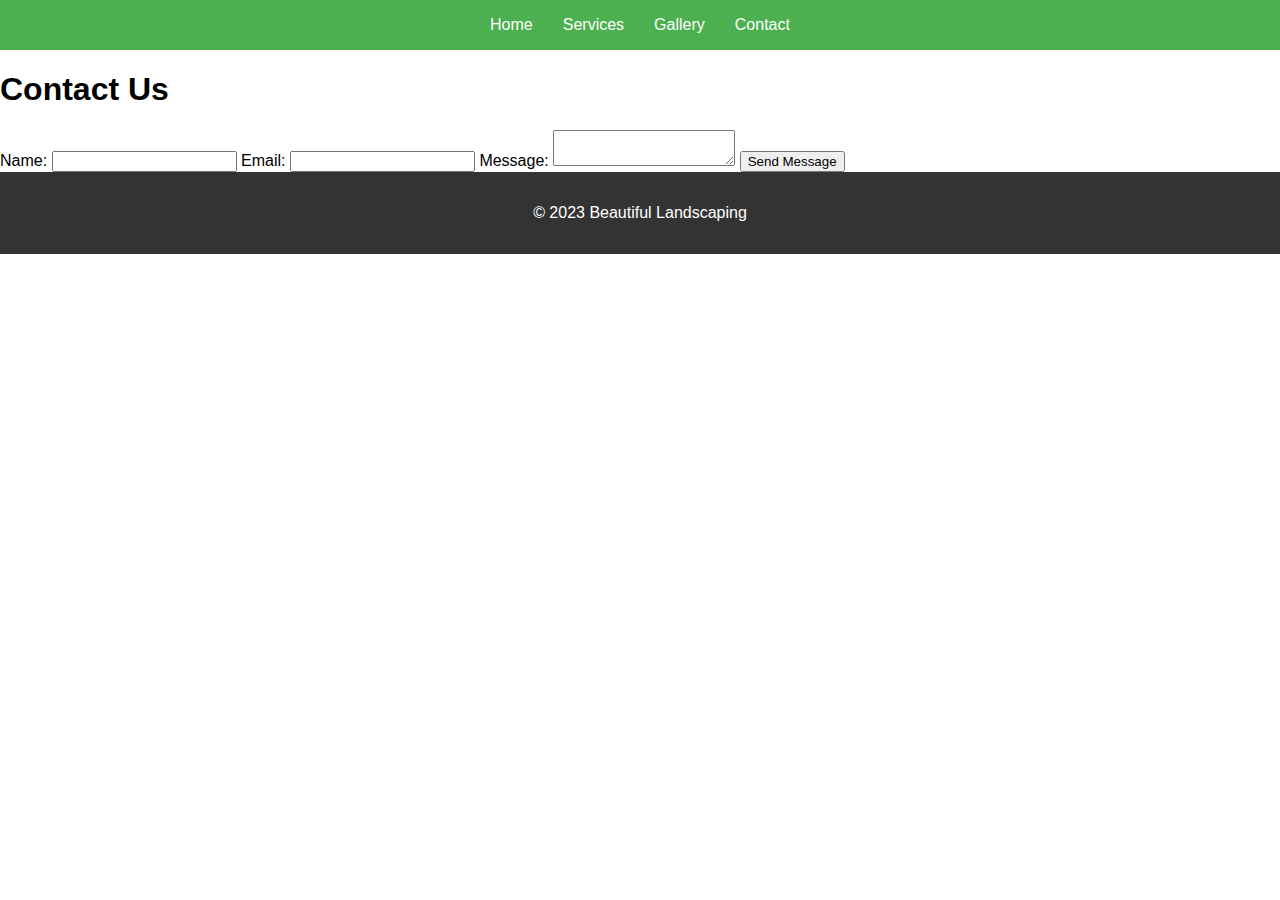
==== contact.html @ b601b8d3 "added images to image file. Added, Services, Gallery, and contact page." ====
<!DOCTYPE html>
<html>
  <head>
    <title>Contact Us - Beautiful Landscaping</title>
    <link rel="stylesheet" href="styles.css" />
    <script>
      document
        .getElementById("contact-form")
        .addEventListener("submit", function (event) {
          event.preventDefault();

          var formData = new FormData(this);
          fetch("/send", {
            method: "POST",
            body: formData,
          })
            .then((response) => response.text())
            .then((data) => alert(data))
            .catch((error) => alert("Error!"));
        });
    </script>
  </head>
  <body>
    <header>
      <div class="hamburger-menu">
        <img src="hamburger-icon.png" alt="Menu" id="hamburger-icon" />
      </div>
      <nav id="navbar">
        <ul>
          <li><a href="index.html">Home</a></li>
          <li><a href="services.html">Services</a></li>
          <li><a href="gallery.html">Gallery</a></li>
          <li><a href="contact.html">Contact</a></li>
        </ul>
      </nav>
    </header>
    <main>
      <h1>Contact Us</h1>
      <form id="contact-form">
        <label for="name">Name:</label>
        <input type="text" id="name" name="name" required />

        <label for="email">Email:</label>
        <input type="email" id="email" name="email" required />

        <label for="message">Message:</label>
        <textarea id="message" name="message" required></textarea>

        <button type="submit" class="btn">Send Message</button>
      </form>
    </main>
    <footer>
      <p>&copy; 2023 Beautiful Landscaping</p>
    </footer>
  </body>
</html>
---- styles.css ----
body {
  font-family: Arial, sans-serif;
  margin: 0;
  padding: 0;
}

header {
  background-color: #4caf50;
  color: white;
  text-align: center;
  padding: 1em 0;
}

nav ul {
  list-style-type: none;
  margin: 0;
  padding: 0;
  display: flex;
  justify-content: center;
  align-items: center;
}

nav ul li {
  margin: 0 15px;
}

nav ul li a {
  text-decoration: none;
  color: white;
}

footer {
  background-color: #333;
  color: white;
  text-align: center;
  padding: 1em 0;
}

@media screen and (max-width: 600px) {
  nav ul {
    flex-direction: column;
    text-align: center;
  }
}

.hamburger-menu {
  display: none;
  cursor: pointer;
}

@media screen and (max-width: 600px) {
  .hamburger-menu {
    display: block;
  }

  nav ul {
    flex-direction: column;
    display: none;
  }

  nav ul li {
    text-align: center;
    padding: 10px 0;
  }

  nav ul li a {
    color: white;
  }

  nav ul.active {
    display: flex;
  }
}

a,
.btn {
  transition: color 0.3s ease, background-color 0.3s ease;
}

a:hover,
.btn:hover {
  color: #fff; /* or any hover color */
  background-color: lightblue; /* or any background hover color */
}

.hero img {
    width: 100%; /* Makes the image responsive */
    max-width: 1200px; /* Maximum width */
    max-height: 600px; /* Maximum height */
    height: auto; /* Maintain aspect ratio */
    object-fit: cover; /* Ensures the image covers the area nicely */
    display: block; /* Removes default image inline properties */
    margin: 0 auto; /* Center the image */
} 

.logo {
    display: flex;
    height: 40px;
    justify-content: flex-start;
}
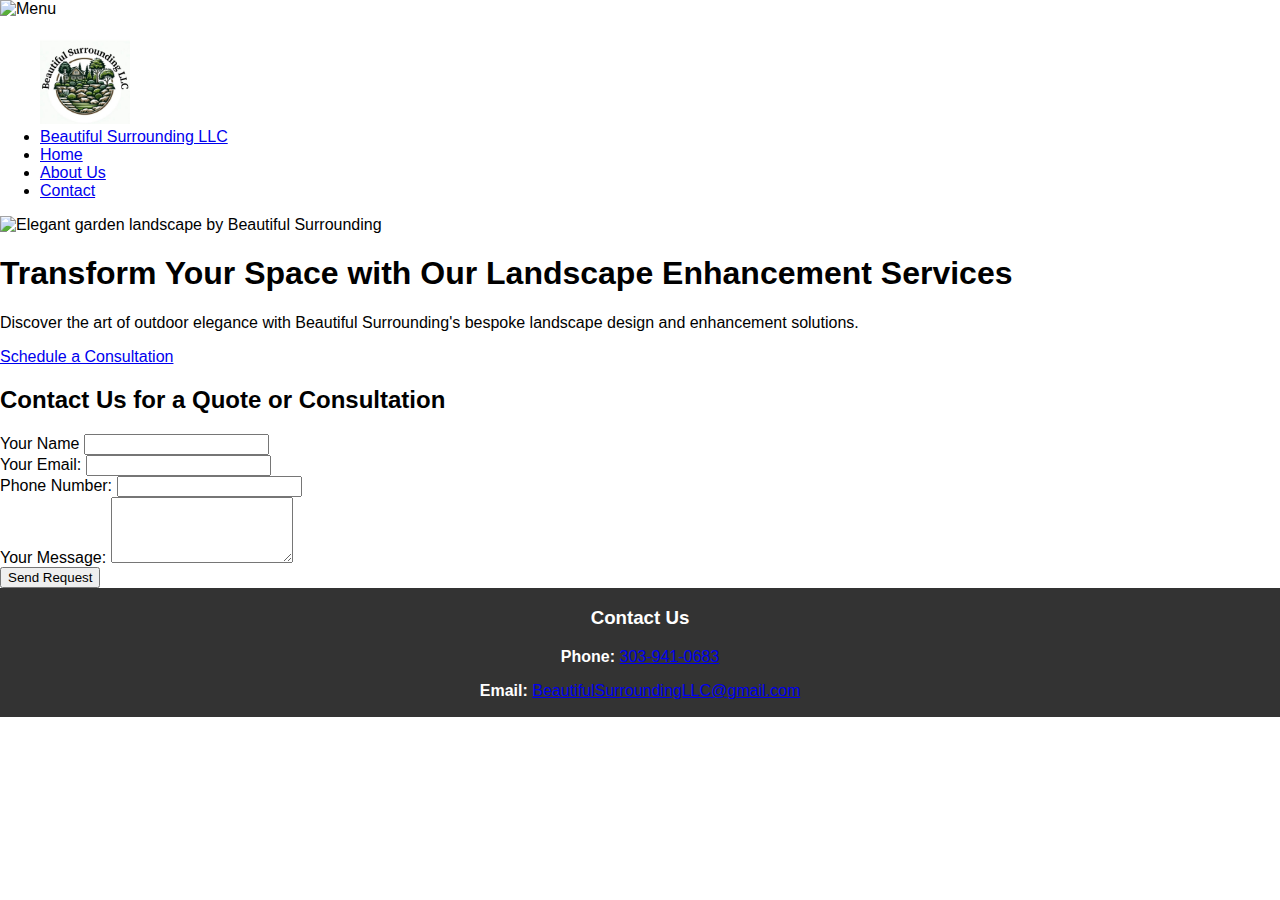
==== commit d2111d58: "Tryint to fix this mess" ====
--- a/contact.html
+++ b/contact.html
@@ -22,35 +22,63 @@
   </head>
   <body>
     <header>
-      <div class="hamburger-menu">
-        <img src="hamburger-icon.png" alt="Menu" id="hamburger-icon" />
-      </div>
-      <nav id="navbar">
-        <ul>
-          <li><a href="index.html">Home</a></li>
-          <li><a href="services.html">Services</a></li>
-          <li><a href="gallery.html">Gallery</a></li>
-          <li><a href="contact.html">Contact</a></li>
-        </ul>
-      </nav>
-    </header>
-    <main>
-      <h1>Contact Us</h1>
-      <form id="contact-form">
-        <label for="name">Name:</label>
-        <input type="text" id="name" name="name" required />
-
-        <label for="email">Email:</label>
-        <input type="email" id="email" name="email" required />
-
-        <label for="message">Message:</label>
-        <textarea id="message" name="message" required></textarea>
-
-        <button type="submit" class="btn">Send Message</button>
-      </form>
-    </main>
-    <footer>
-      <p>&copy; 2023 Beautiful Landscaping</p>
+        <div class="hamburger-menu">
+          <img src="hamburger-icon.png" alt="Menu" id="hamburger-icon" />
+        </div>
+        <nav id="navbar">
+          <ul>
+            <div class="logo">
+              <img src="./images/logo5.jpg" />
+            </div>
+            <div class="beautiful">
+              <li><a href="index.html">Beautiful Surrounding LLC</a></li>
+            </div>
+            <li><a href="index.html">Home</a></li>
+            <li><a href="aboutus.html">About Us</a></li>
+            <li><a href="contact.html">Contact</a></li>
+          </ul>
+        </nav>
+        <section class="hero">
+          <img src="./images/hero.jpg" alt="Elegant garden landscape by Beautiful Surrounding" style="width:100%;height:auto;">
+          <div class="hero-text">
+              <h1>Transform Your Space with Our Landscape Enhancement Services</h1>
+              <p>Discover the art of outdoor elegance with Beautiful Surrounding's bespoke landscape design and enhancement solutions.</p>
+              <a href="contact.html" class="btn">Schedule a Consultation</a>
+          </div>
+          </section>
+      </header>
+      <body>
+        <div class="contact-container">
+            <h2>Contact Us for a Quote or Consultation</h2>
+            <form action="submit_form.php" method="POST" class="contact-form">
+                <div class="form-group">
+                    <label for="name">Your Name</label>
+                    <input type="text" id="name" name="name" required>
+                </div>
+                <div class="form-group">
+                    <label for="email">Your Email:</label>
+                    <input type="email" id="email" name="email" required>
+                </div>
+                <div class="form-group">
+                    <label for="phone">Phone Number:</label>
+                    <input type="tel" id="phone" name="phone">
+                </div>
+                <div class="form-group">
+                    <label for="message">Your Message:</label>
+                    <textarea id="message" name="message" rows="4" required></textarea>
+                </div>
+                <button type="submit" class="submit-btn">Send Request</button>
+            </form>
+        </div>
+    </body>
+    <footer class="site-footer">
+        <div class="footer-container">
+            <div class="contact-info">
+                <h3>Contact Us</h3>
+                <p><strong>Phone:</strong> <a href="tel:+123456789">303-941-0683</a></p>
+                <p><strong>Email:</strong> <a href="mailto:info@example.com">BeautifulSurroundingLLC@gmail.com</a></p>
+            </div>
+        </div>
     </footer>
   </body>
 </html>
--- a/styles.css
+++ b/styles.css
@@ -1,100 +1,349 @@
 body {
   font-family: Arial, sans-serif;
   margin: 0;
-  padding: 0;
-}
-
-header {
-  background-color: #4caf50;
-  color: white;
-  text-align: center;
-  padding: 1em 0;
-}
-
-nav ul {
-  list-style-type: none;
-  margin: 0;
-  padding: 0;
-  display: flex;
-  justify-content: center;
-  align-items: center;
-}
-
-nav ul li {
-  margin: 0 15px;
-}
-
-nav ul li a {
-  text-decoration: none;
-  color: white;
 }
 
 footer {
   background-color: #333;
   color: white;
   text-align: center;
-  padding: 1em 0;
-}
-
-@media screen and (max-width: 600px) {
-  nav ul {
+  padding: 1px;
+}
+
+.navbar-container {
+  display: flex;
+  justify-content: space-between;
+  align-items: center;
+  padding: 0 10px; /* Add some padding to the entire navbar */
+}
+
+.left-section {
+  display: flex;
+  align-items: center;
+  margin-left: 40px; /* Adjust this to set how far from the left the logo and title start */
+}
+
+.logo img {
+  max-height: 90px; /* Adjust as needed */
+}
+
+.title h1 {
+  margin-left: 1px; /* Space between logo and title */
+}
+
+.nav-links {
+  display: flex;
+  justify-content: center;
+  flex-grow: 1;
+}
+
+.nav-links a {
+  margin: 0 10px; /* Spacing between links */
+}
+
+/* Responsive adjustments for smaller screens */
+@media (max-width: 768px) {
+  .navbar-container {
     flex-direction: column;
     text-align: center;
   }
-}
-
-.hamburger-menu {
-  display: none;
-  cursor: pointer;
-}
+  
+
+  .left-section, .nav-links {
+    width: 100%;
+    justify-content: center;
+    margin: 10px 0;
+  }
+
+  .left-section {
+    margin-left: 0; /* Remove the margin on smaller screens */
+  }
+
+  .nav-links a {
+    margin: 0 5px; /* Reduced spacing */
+  }
+}
+
+/* Responsive adjustments */
+@media (max-width: 768px) {
+  .navbar-container {
+    flex-direction: column;
+    text-align: center;
+  }
+
+  .left-section, .nav-links {
+    width: 100%;
+    justify-content: center;
+    margin-bottom: 10px;
+  }
+
+  .nav-links a {
+    margin: 0 5px; /* Reduce spacing on smaller screens */
+  }
+}
+
+
 
 @media screen and (max-width: 600px) {
   .hamburger-menu {
     display: block;
   }
 
-  nav ul {
-    flex-direction: column;
-    display: none;
-  }
-
-  nav ul li {
-    text-align: center;
-    padding: 10px 0;
-  }
-
-  nav ul li a {
-    color: white;
-  }
-
-  nav ul.active {
-    display: flex;
-  }
-}
-
 a,
 .btn {
   transition: color 0.3s ease, background-color 0.3s ease;
+  color: white;
 }
 
 a:hover,
 .btn:hover {
   color: #fff; /* or any hover color */
-  background-color: lightblue; /* or any background hover color */
+  background-color: rgb(31, 106, 26); /* or any background hover color */
 }
 
 .hero img {
-    width: 100%; /* Makes the image responsive */
-    max-width: 1200px; /* Maximum width */
-    max-height: 600px; /* Maximum height */
-    height: auto; /* Maintain aspect ratio */
-    object-fit: cover; /* Ensures the image covers the area nicely */
-    display: block; /* Removes default image inline properties */
-    margin: 0 auto; /* Center the image */
-} 
-
-.logo {
-    display: flex;
-    height: 40px;
-    justify-content: flex-start;
+  width: 100%; /* Makes the image responsive */
+  max-width: 1200px; /* Maximum width */
+  max-height: 600px; /* Maximum height */
+  height: auto; /* Maintain aspect ratio */
+  object-fit: cover; /* Ensures the image covers the area nicely */
+  display: block; /* Removes default image inline properties */
+  margin: 0 auto; /* Center the image */
+}
+
+/* Service Items */
+.service-items {
+  display: flex;
+  flex-wrap: wrap;
+  justify-content: space-around; /* This will space your items nicely */
+  gap: 20px; /* Adds space between flex items */
+}
+
+.service-item {
+  flex: 1; /* Each item will grow equally */
+  min-width: 250px; /* Minimum width for each service item */
+  max-width: 33%; /* Ensures 3 items per row in larger screens */
+}
+
+/* Responsive Adjustments */
+@media screen and (max-width: 600px) {
+  .service-item {
+    max-width: 100%; /* Full width on smaller screens */
+  }
+}
+
+.modal {
+  display: none; /* Hidden by default */
+  position: fixed; /* Stay in place */
+  z-index: 1; /* Sit on top */
+  left: 0;
+  top: 0;
+  width: 100%; /* Full width */
+  height: 100%; /* Full height */
+  overflow: auto; /* Enable scroll if needed */
+  background-color: rgb(0,0,0); /* Fallback color */
+  background-color: rgba(0, 0, 0, 0.4); /* Black w/ opacity */
+}
+
+/* Modal Content */
+.modal-content {
+  background-color: #fefefe;
+  margin: 15% auto; /* 15% from the top and centered */
+  padding: 20px;
+  border: 1px solid #888;
+  width: 80%; /* Could be more or less, depending on screen size */
+}
+
+/* The Close Button */
+.close {
+  color: #aaa;
+  float: right;
+  font-size: 28px;
+  font-weight: bold;
+}
+
+.close:hover,
+.close:focus {
+  color: black;
+  text-decoration: none;
+  cursor: pointer;
+}
+
+.learn {
+  background-color: #4CAF50; /* Green background */
+  color: white; /* White text */
+  padding: 10px 20px; /* Top & Bottom, Left & Right padding */
+  border: none; /* No border */
+  border-radius: 5px; /* Rounded corners */
+  cursor: pointer; /* Cursor changes to a hand symbol */
+  transition: background-color 0.3s, transform 0.2s; /* Smooth transition for hover effects */
+  font-size: 16px; /* Font size */
+  font-weight: bold; /* Font weight */
+  text-transform: uppercase; /* Uppercase text */
+  letter-spacing: 1px; /* Space between letters */
+}
+
+.learn:hover, .learn:focus {
+  background-color: #45a049; /* Slightly different green when hovered over */
+  transform: translateY(-2px); /* Slightly raise the button */
+  box-shadow: 0 4px 8px rgba(0, 0, 0, 0.2); /* Shadow effect */
+}
+
+.learn:active {
+  background-color: #3e8e41; /* Even darker green when clicked */
+  transform: translateY(1px); /* Push the button down a bit */
+  box-shadow: 0 2px 4px rgba(0, 0, 0, 0.2); /* Smaller shadow when pressed */
+}
+
+.services-preview {
+  display: flex;
+  flex-direction: column;
+  align-items: center;
+  text-align: center;
+  margin: 0 auto;
+  padding: 20px;
+}
+
+.service-items {
+  display: flex;
+  flex-direction: column;
+  align-items: center;
+  width: 100%; /* Adjust the width as necessary */
+}
+
+.service-item {
+  margin: 20px 0;
+  width: 80%; /* Adjust based on your design preference */
+  box-shadow: 0 4px 8px rgba(0,0,0,0.1); /* Optional for styling */
+}
+
+.services-section {
+  display: flex;
+  justify-content: center;
+  padding: 20px;
+  background-color: #f5f5f5; /* Optional */
+}
+
+.content-container {
+  display: flex;
+  flex-direction: column;
+  align-items: flex-start; /* Aligns text to the start of the container */
+  max-width: 800px; /* Adjust as needed */
+  margin: 0 auto;
+}
+
+.content-container h2 {
+  margin-bottom: 15px;
+}
+
+.factor {
+  margin-bottom: 20px;
+}
+
+.factor h3 {
+  margin-bottom: 5px;
+}
+
+/* style.css */
+
+/* style.css */
+
+.contact-container {
+  max-width: 600px;
+  margin: 0 auto;
+  padding: 20px;
+  text-align: center;
+  border: 2px solid #ccc; /* Adds a light gray border */
+  box-shadow: 0 4px 8px rgba(0, 0, 0, 0.1); /* Adds a subtle shadow */
+  background-color: #fff; /* Optional: Adds a white background */
+  border-radius: 8px; /* Optional: Rounds the corners */
+}
+
+.contact-form {
+  display: flex;
+  flex-direction: column;
+  align-items: flex-start;
+}
+
+.form-group {
+  margin-bottom: 15px;
+  width: 100%;
+}
+
+.form-group label {
+  display: block;
+  margin-bottom: 5px;
+  font-weight: bold;
+}
+
+.form-group input, 
+.form-group textarea {
+  width: 100%;
+  padding: 8px;
+  border: 1px solid #ccc;
+  border-radius: 4px;
+}
+
+.submit-btn {
+  background-color: #4CAF50; /* Adjust the color to match your site's theme */
+  color: rgb(255, 255, 255);
+  padding: 10px 15px;
+  border: none;
+  border-radius: 7px;
+  cursor: pointer;
+  font-size: 16px;
+}
+
+.submit-btn:hover {
+  background-color: #45a049;
+}
+
+/* Responsive adjustments if needed */
+@media (max-width: 600px) {
+  .contact-form {
+      align-items: stretch;
+  }
+}
+
+
+/* Responsive adjustments if needed */
+@media (max-width: 600px) {
+    .contact-form {
+        align-items: stretch;
+    }
+}
+
+/* Responsive adjustments if needed */
+@media (max-width: 600px) {
+  .contact-form {
+      align-items: stretch;
+  }
+}
+
+.submit-btn {
+  display: block; /* Makes the button a block-level element */
+  background-color: #4CAF50;
+  color: white;
+  padding: 10px 15px;
+  border: none;
+  border-radius: 4px;
+  cursor: pointer;
+  font-size: 16px;
+  margin: 0 auto; /* Centers the button */
+  width: fit-content; /* Adjust the width to fit the content */
+}
+
+.submit-btn:hover {
+  background-color: #45a049;
+}
+
+.contact-info {
+  display: inline;
+
+}
+
+.beautiful {
+  display: flex;
+  justify-content: flex-start;
+  color: black;
 }